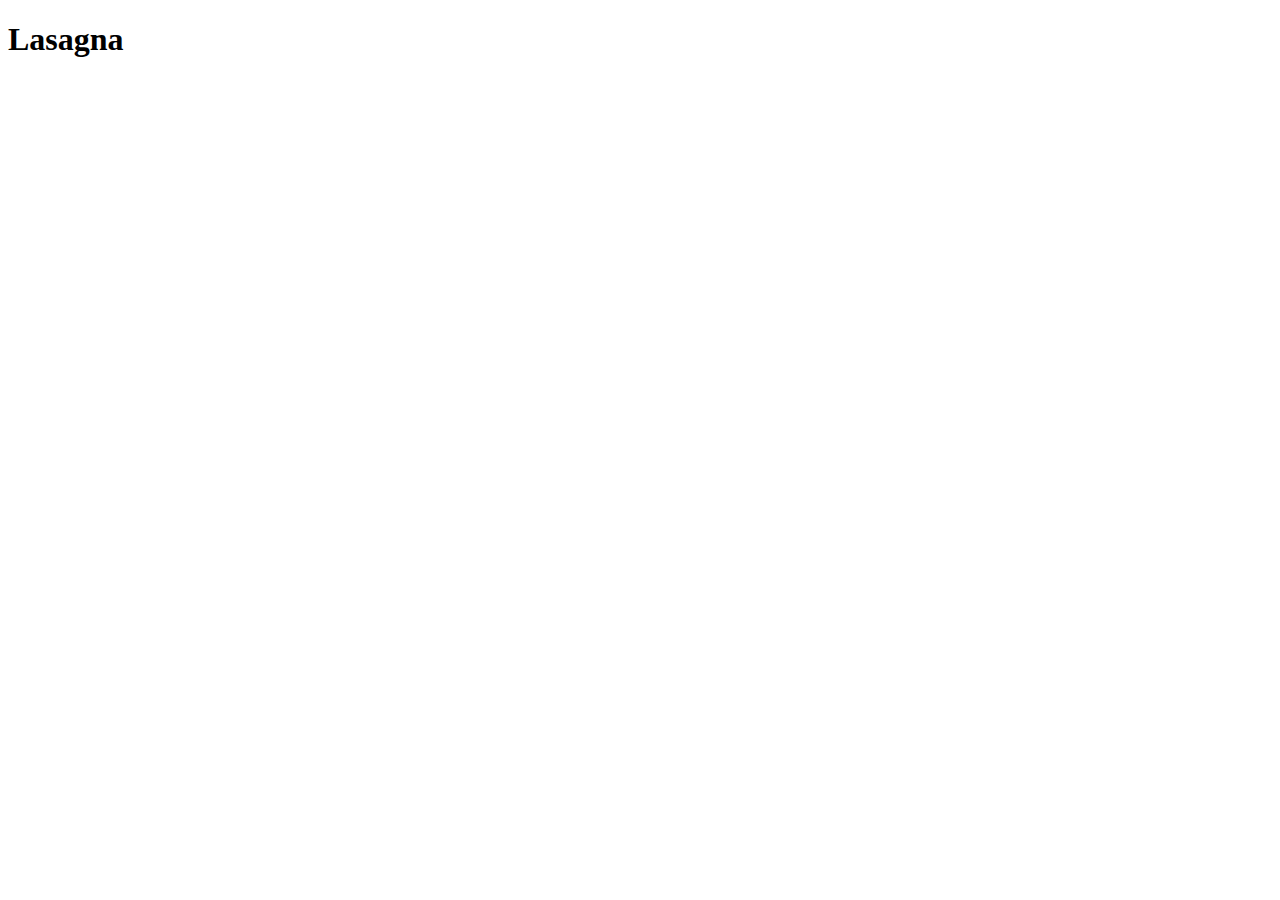
==== recipes/lasagna.html @ 72bc4685 "Basic set up" ====
<!DOCTYPE html>
<html lang="en">
<head>
    <meta charset="UTF-8">
    <meta http-equiv="X-UA-Compatible" content="IE=edge">
    <meta name="viewport" content="width=device-width, initial-scale=1.0">
    <title>Lasagna</title>
</head>
<body>
    <h1>Lasagna</h1>
</body>
</html>
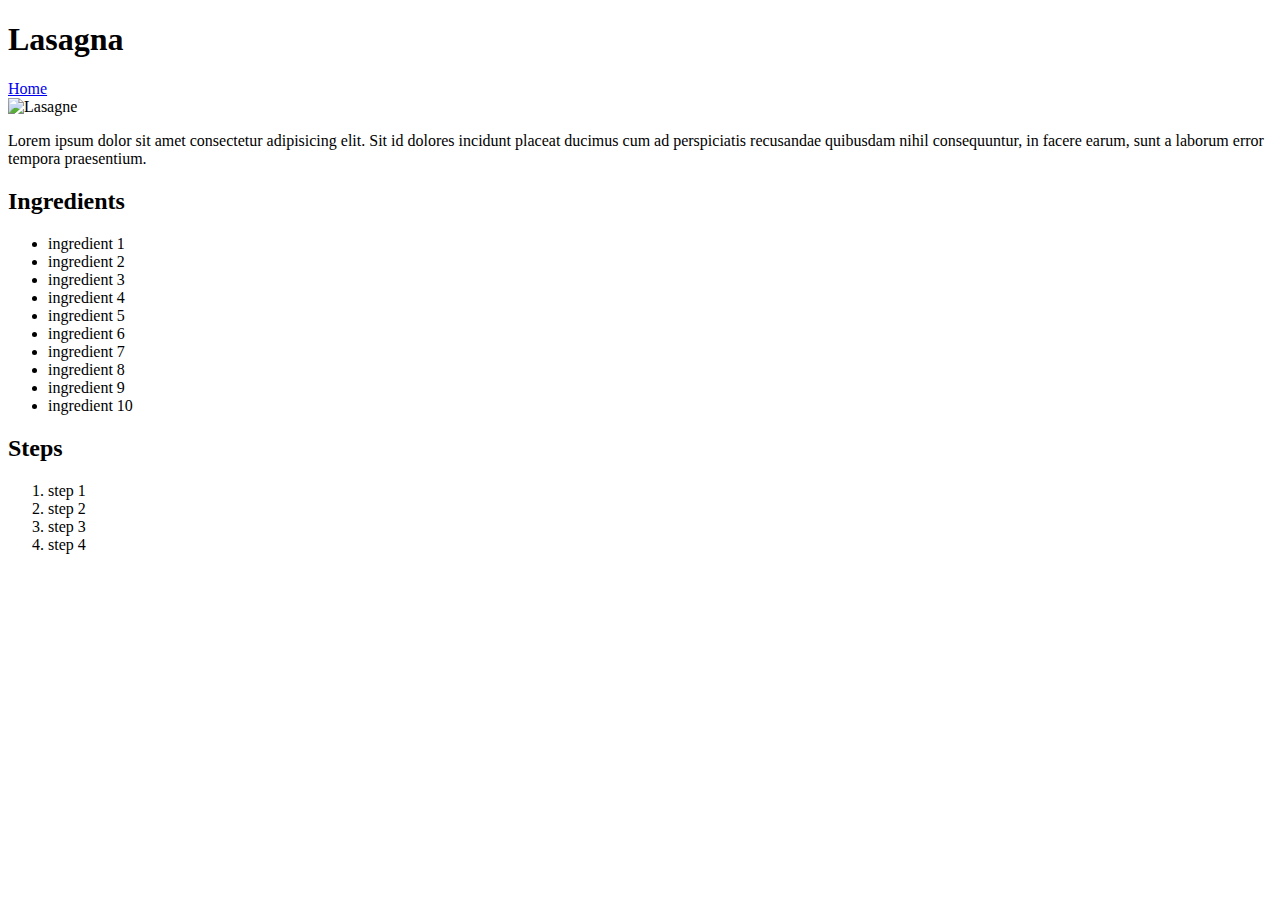
==== commit 9248d1b5: "end of project for now" ====
--- a/recipes/lasagna.html
+++ b/recipes/lasagna.html
@@ -8,5 +8,29 @@
 </head>
 <body>
     <h1>Lasagna</h1>
+    <a href="../index.html">Home</a> <br>
+    <img height="150" width="150" src="https://podravkaiovariations.azureedge.net/8423dde0-6385-11eb-9efe-0242ac120017/v/f2b1f6a6-64bc-11eb-b6c2-0242ac130010/1024x768-f2b21802-64bc-11eb-a115-0242ac130010.jpeg" alt="Lasagne">
+    <!--descriptio here per vavore-->
+    <p>Lorem ipsum dolor sit amet consectetur adipisicing elit. Sit id dolores incidunt placeat ducimus cum ad perspiciatis recusandae quibusdam nihil consequuntur, in facere earum, sunt a laborum error tempora praesentium.</p>
+    <h2>Ingredients</h2>
+    <ul>
+        <li>ingredient 1</li>
+        <li>ingredient 2</li>
+        <li>ingredient 3</li>
+        <li>ingredient 4</li>
+        <li>ingredient 5</li>
+        <li>ingredient 6</li>
+        <li>ingredient 7</li>
+        <li>ingredient 8</li>
+        <li>ingredient 9</li>
+        <li>ingredient 10</li>
+    </ul>
+    <h2>Steps</h2>
+    <ol>
+        <li>step 1</li>
+        <li>step 2</li>
+        <li>step 3</li>
+        <li>step 4</li>
+    </ol>
 </body>
 </html>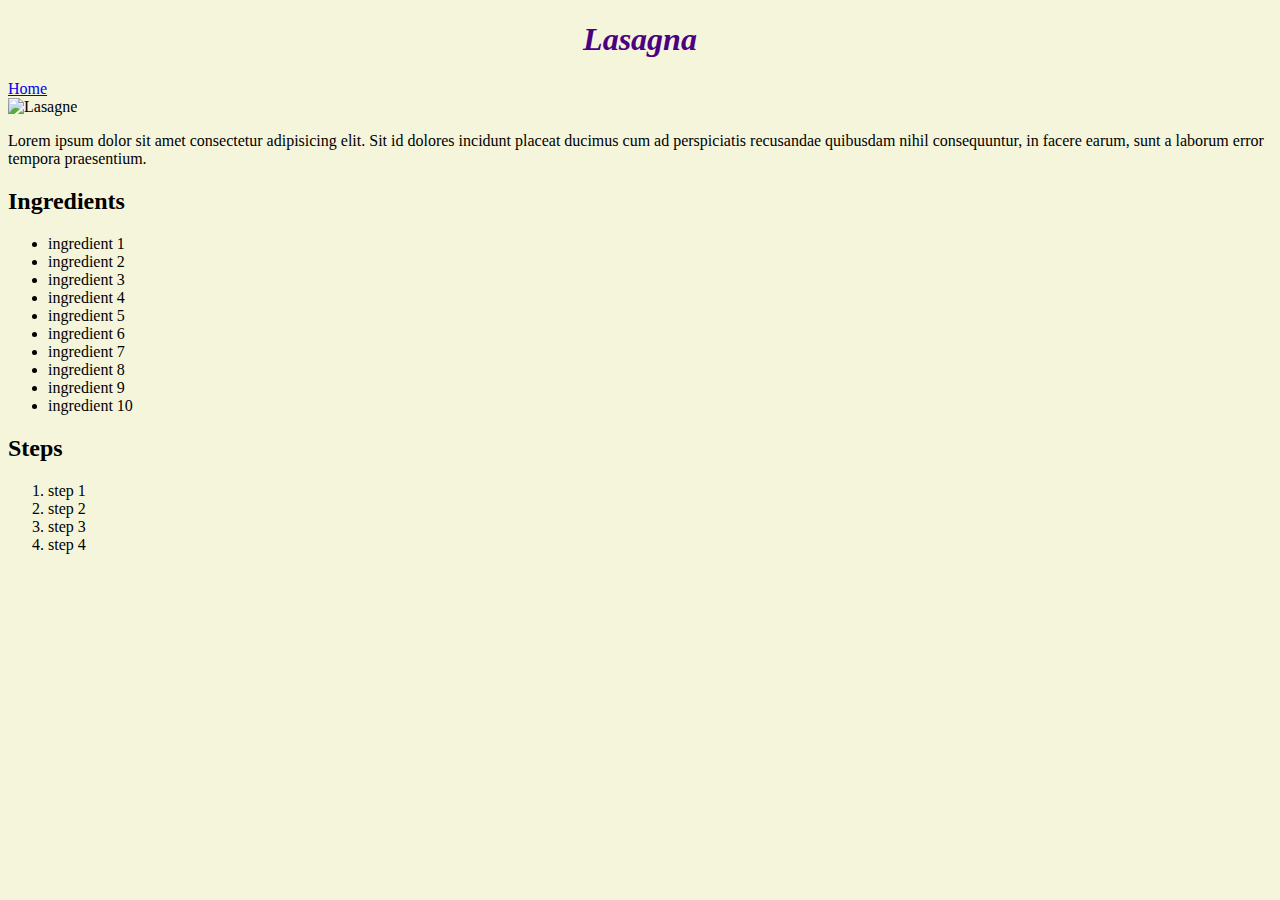
==== commit 4cc71fd2: "strat of css shite" ====
--- a/recipes/lasagna.html
+++ b/recipes/lasagna.html
@@ -5,11 +5,12 @@
     <meta http-equiv="X-UA-Compatible" content="IE=edge">
     <meta name="viewport" content="width=device-width, initial-scale=1.0">
     <title>Lasagna</title>
+    <link rel="stylesheet" href="../styles.css">
 </head>
 <body>
     <h1>Lasagna</h1>
     <a href="../index.html">Home</a> <br>
-    <img height="150" width="150" src="https://podravkaiovariations.azureedge.net/8423dde0-6385-11eb-9efe-0242ac120017/v/f2b1f6a6-64bc-11eb-b6c2-0242ac130010/1024x768-f2b21802-64bc-11eb-a115-0242ac130010.jpeg" alt="Lasagne">
+    <img height="200" width="auto" src="https://podravkaiovariations.azureedge.net/8423dde0-6385-11eb-9efe-0242ac120017/v/f2b1f6a6-64bc-11eb-b6c2-0242ac130010/1024x768-f2b21802-64bc-11eb-a115-0242ac130010.jpeg" alt="Lasagne">
     <!--descriptio here per vavore-->
     <p>Lorem ipsum dolor sit amet consectetur adipisicing elit. Sit id dolores incidunt placeat ducimus cum ad perspiciatis recusandae quibusdam nihil consequuntur, in facere earum, sunt a laborum error tempora praesentium.</p>
     <h2>Ingredients</h2>
--- a/styles.css
+++ b/styles.css
@@ -0,0 +1,12 @@
+h1 {
+    color: indigo;
+    font-weight: bolder;
+    font-family: fantasy;
+    font-style: italic;
+    font-size: 2rem;
+    text-align: center;
+
+}
+body {
+    background-color: beige;
+}
